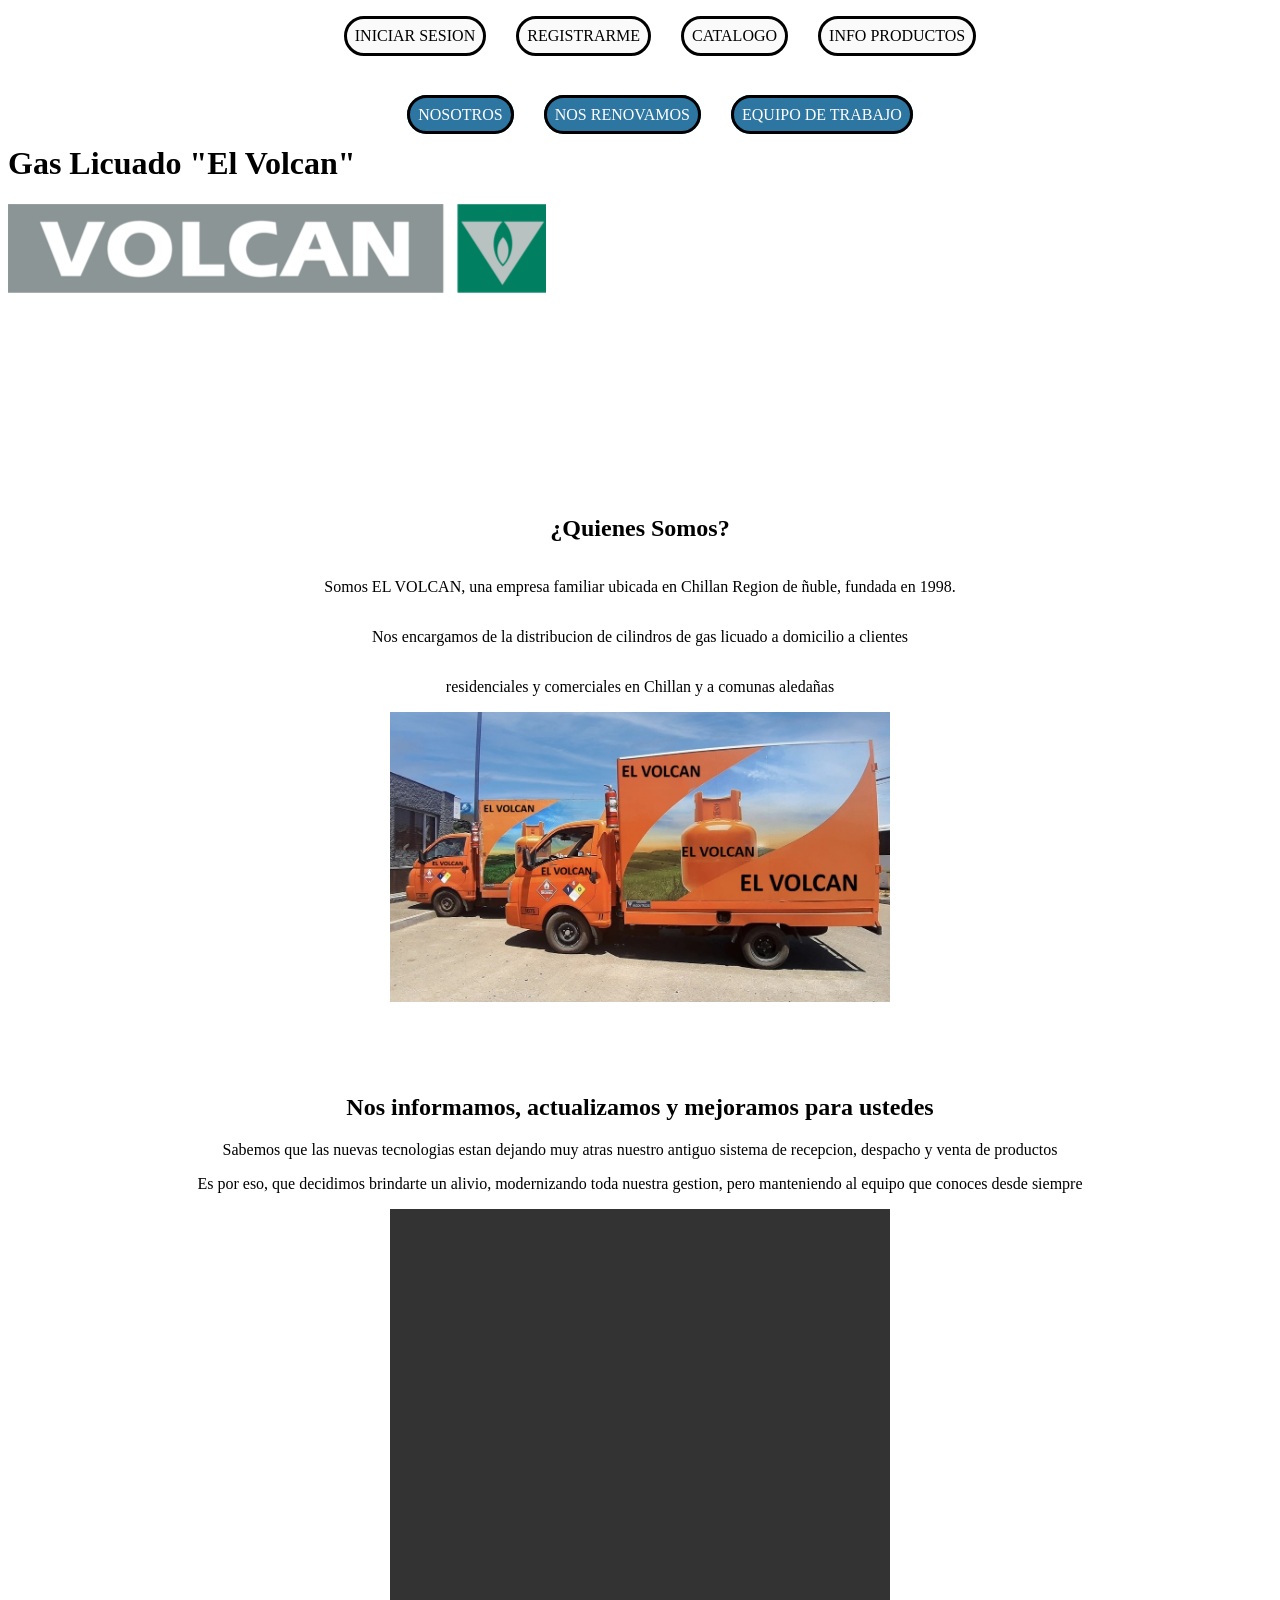
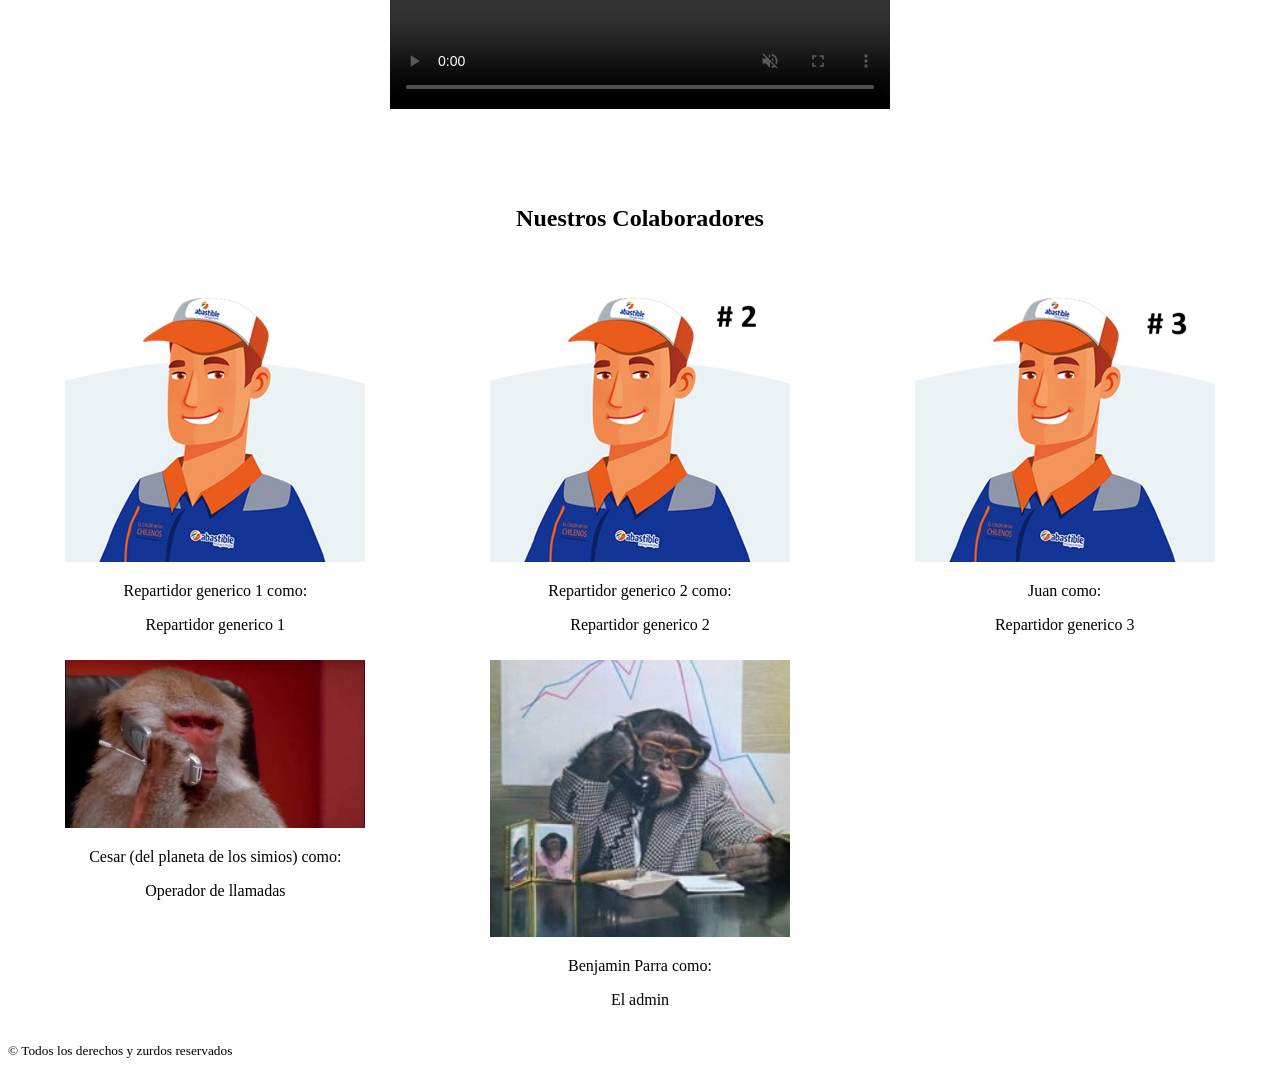
==== index.html @ 8bd15a63 "registro/login" ====
<!DOCTYPE html>
<html lang="en">
<head>
    <meta charset="UTF-8">
    <meta name="viewport" content="width=device-width, initial-scale=1.0">
    <title>index</title>
    <link rel="stylesheet" href="css/style.css">
</head>
<body>
    <nav id="vinculos">
		<ul>
            <a href="login.html">INICIAR SESION</a>
            <a href="registro.html">REGISTRARME</a>
            <a href="productos.html">CATALOGO</a>
            <a href="producto.html">INFO PRODUCTOS</a>
		</ul>
	</nav>

    <br>

    <nav id="menu-principal">
		<ul>
			<li><a href="#presentacion">NOSOTROS</a></li>
            <li><a href="#mejoras">NOS RENOVAMOS</a></li>
            <li><a href="#equipo">EQUIPO DE TRABAJO</a></li>
		</ul>
	</nav> 

    <header id="encabezado">
        <h1>Gas Licuado "El Volcan"</h1> <img src="img/logo.png">
        <br><br><br><br><br><br><br><br><br><br><br><br>
    </header>

    <main id="contenido">
        <section id="presentacion">
            <h2>¿Quienes Somos?</h2>
            <p>Somos EL VOLCAN, una empresa familiar ubicada en Chillan Region de ñuble, fundada en 1998.</p>
            <p>Nos encargamos de la distribucion  de cilindros de gas licuado a domicilio a clientes</p>
            <p>residenciales y comerciales en Chillan y a comunas aledañas</p>
            <img src="img/camiones.jpg">
        </section>

        <br><br><br><br>

        <section id="mejoras">
            <h2>Nos informamos, actualizamos y mejoramos para ustedes</h2>
            <p>Sabemos que las nuevas tecnologias estan dejando muy atras nuestro antiguo sistema de recepcion, despacho y venta de productos</p>
            <p>Es por eso, que decidimos brindarte un alivio, modernizando toda nuestra gestion, pero manteniendo al equipo que conoces desde siempre</p>
            <div>
            <video src="img/video.mp4" controls muted autoplay loop></video>
            </div>
        </section>

        

        <br><br><br><br>

        <section id="equipo">
            <h2>Nuestros Colaboradores</h2>

            <div>
            <img src="img/repartidor1.jpg"><p>Repartidor generico 1 como:</p>
            <p>Repartidor generico 1</p>
            </div>

            <div>
            <img src="img/repartidor2.jpg"><p>Repartidor generico 2 como:</p>
            <p>Repartidor generico 2</p>
            </div>

            <div>
            <img src="img/juan.jpg"><p>Juan como:</p>
            <p>Repartidor generico 3</p>
            </div>
            
            <div>
            <img src="img/mono.jpg"><p>Cesar (del planeta de los simios) como: </p>
            <p>Operador de llamadas</p>
            </div>

            <div>
            <img src="img/administrador.jpg"><p>Benjamin Parra como: </p>
            <p>El admin</p>
            </div>

        </section>
    </main>
    <footer id="pie">
			<p><small>&copy; Todos los derechos y zurdos reservados</small></p>
		</footer>
</body>
</html>
---- css/style.css ----
¿/*===============
      INDEX
===============*/

#encabezado{
    display: flex;
    flex-direction: column;
    align-items: center;
}

#presentacion{
    display: flex;
    justify-content: center;
    flex-direction: column;
    align-items: center;
    text-align: center;
    width: 800px;
    margin: auto;
}

#presentacion img{
    width: 500px;
}

#menu-principal ul{
    list-style: none;
    display: flex;
    gap: 30px;
    justify-content: center;
}

#vinculos ul{
    list-style: none;
    display: flex;
    gap: 30px;
    justify-content: center;
}

#menu-principal ul li a{
    text-decoration:none;
    color: white;
    background-color: rgb(45, 118, 161);
    padding: 8px;
    border-radius: 20px;
    border: 3px solid rgb(0, 0, 0);
}

#vinculos ul a{
    text-decoration:none;
    color: black;
    background-color: rgb(250, 250, 250);
    padding: 8px;
    border-radius: 20px;
    border: 3px solid rgb(0, 0, 0);
}

#mejoras{
    text-align: center;
}

#mejoras video{
    height: 500px;
    width: 500px;
}

#equipo{
    display: grid;
    grid-template-columns: repeat(3,1fr);
    gap: 10px;
    justify-items: center;
    text-align: center;
}

#equipo h2 {
    grid-column: 1 / -1;
    text-align: center;
}

#equipo img{
    width: 300px;
}

/*===============
      INDEX
===============*/

/*==========================================================================================================

/*===============
      LOGIN
===============*/

#contacto{
    display: flex;
    justify-content: center;
    text-align: center;
    width: 650px;
    margin: 15vh auto;
}

#contacto fieldset{
    border: 3px solid rgb(0, 0, 0);
    border-radius: 20px;
    padding: 30px;
    width: 100%;
}

#contacto label{
    font-size: 18px;
}

#contacto input{
    padding: 12px;
    width: 250px;
    border-radius: 20px;
    border: 3px solid rgb(0, 0, 0);
}

#contacto button{
    text-decoration: none;
    color: white;
    background-color: rgb(45, 118, 161);
    padding: 12px 25px;
    border-radius: 20px;
    border: 3px solid rgb(0, 0, 0);
}

/*===============
      LOGIN
===============*/
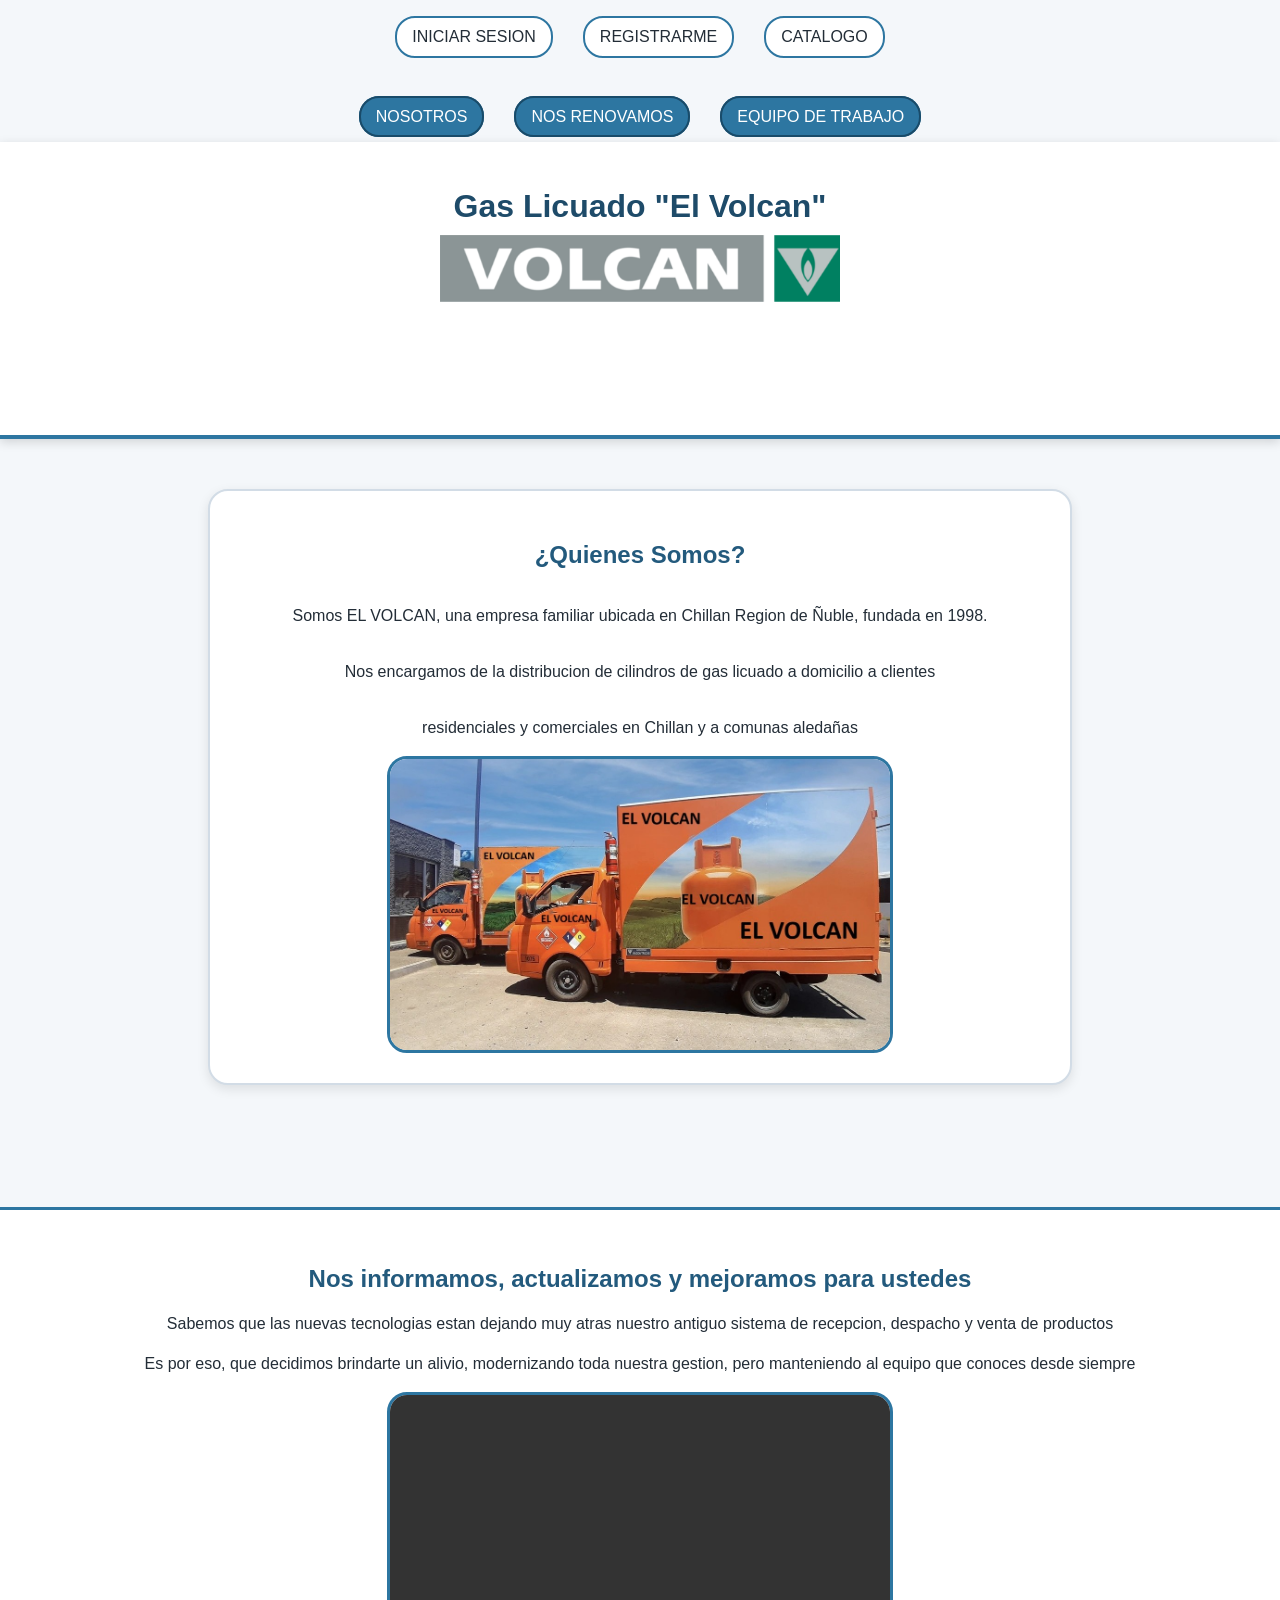
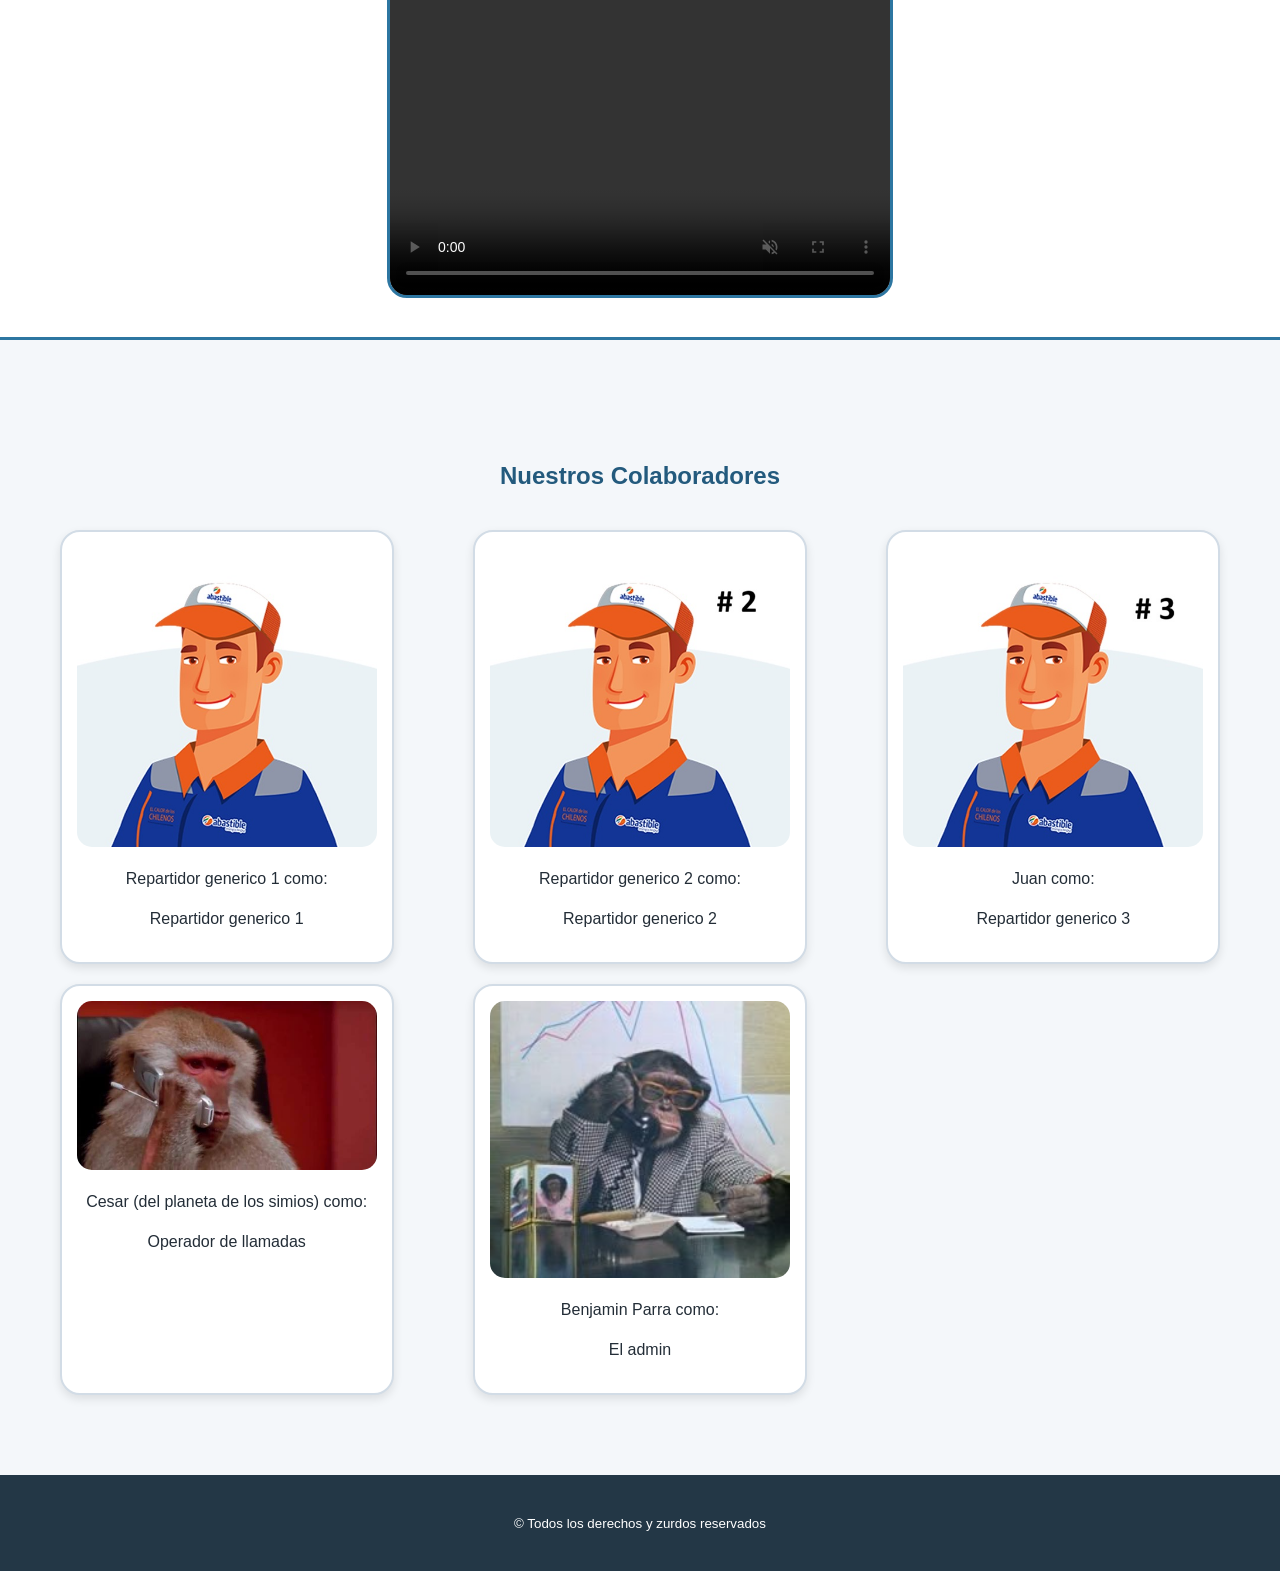
==== commit 4eb486af: "Reemplazo por proyecto Evaluacion 1" ====
--- a/index.html
+++ b/index.html
@@ -12,7 +12,6 @@
             <a href="login.html">INICIAR SESION</a>
             <a href="registro.html">REGISTRARME</a>
             <a href="productos.html">CATALOGO</a>
-            <a href="producto.html">INFO PRODUCTOS</a>
 		</ul>
 	</nav>
 
@@ -28,13 +27,13 @@
 
     <header id="encabezado">
         <h1>Gas Licuado "El Volcan"</h1> <img src="img/logo.png">
-        <br><br><br><br><br><br><br><br><br><br><br><br>
+        <br><br><br><br><br><br>
     </header>
 
     <main id="contenido">
         <section id="presentacion">
             <h2>¿Quienes Somos?</h2>
-            <p>Somos EL VOLCAN, una empresa familiar ubicada en Chillan Region de ñuble, fundada en 1998.</p>
+            <p>Somos EL VOLCAN, una empresa familiar ubicada en Chillan Region de Ñuble, fundada en 1998.</p>
             <p>Nos encargamos de la distribucion  de cilindros de gas licuado a domicilio a clientes</p>
             <p>residenciales y comerciales en Chillan y a comunas aledañas</p>
             <img src="img/camiones.jpg">
@@ -87,6 +86,6 @@
     </main>
     <footer id="pie">
 			<p><small>&copy; Todos los derechos y zurdos reservados</small></p>
-		</footer>
+	</footer>
 </body>
 </html>
--- a/css/style.css
+++ b/css/style.css
@@ -1,11 +1,51 @@
-¿/*===============
-      INDEX
-===============*/
+/*================================================
+                    GENERAL
+================================================*/
+
+body{
+    margin: 0;
+    font-family: "Trebuchet MS", Arial, sans-serif;
+    background-color: rgb(244, 247, 250);
+    color: rgb(35, 45, 55);
+}
+
+h1{
+    color: rgb(30, 75, 105);
+}
+
+h2{
+    color: rgb(35, 90, 125);
+}
+
+h3{
+    color: rgb(45, 70, 85);
+}
+
+p{
+    line-height: 1.5;
+}
+
+
+/*================================================
+                    INDEX
+================================================*/
 
 #encabezado{
     display: flex;
     flex-direction: column;
     align-items: center;
+    background-color: white;
+    padding: 25px;
+    border-bottom: 4px solid rgb(45, 118, 161);
+    box-shadow: 0px 3px 10px rgba(0,0,0,0.15);
+}
+
+#encabezado h1{
+    margin-bottom: 10px;
+}
+
+#encabezado img{
+    width: 400px;
 }
 
 #presentacion{
@@ -15,11 +55,18 @@
     align-items: center;
     text-align: center;
     width: 800px;
-    margin: auto;
+    margin: 50px auto;
+    background-color: white;
+    padding: 30px;
+    border-radius: 20px;
+    border: 2px solid rgb(210, 220, 230);
+    box-shadow: 0px 4px 12px rgba(0,0,0,0.10);
 }
 
 #presentacion img{
     width: 500px;
+    border-radius: 20px;
+    border: 3px solid rgb(45, 118, 161);
 }
 
 #menu-principal ul{
@@ -27,6 +74,7 @@
     display: flex;
     gap: 30px;
     justify-content: center;
+    padding: 0;
 }
 
 #vinculos ul{
@@ -34,61 +82,79 @@
     display: flex;
     gap: 30px;
     justify-content: center;
+    padding: 0;
 }
 
 #menu-principal ul li a{
-    text-decoration:none;
-    color: white;
-    background-color: rgb(45, 118, 161);
-    padding: 8px;
-    border-radius: 20px;
-    border: 3px solid rgb(0, 0, 0);
+    text-decoration: none;
+    color: white;
+    background-color: rgb(45, 118, 161);
+    padding: 10px 15px;
+    border-radius: 20px;
+    border: 2px solid rgb(25, 75, 105);
 }
 
 #vinculos ul a{
-    text-decoration:none;
-    color: black;
-    background-color: rgb(250, 250, 250);
-    padding: 8px;
-    border-radius: 20px;
-    border: 3px solid rgb(0, 0, 0);
+    text-decoration: none;
+    color: rgb(35, 45, 55);
+    background-color: white;
+    padding: 10px 15px;
+    border-radius: 20px;
+    border: 2px solid rgb(45, 118, 161);
+}
+
+#menu-principal ul li a:hover,
+#vinculos ul a:hover{
+    background-color: rgb(45, 118, 161);
+    color: white;
 }
 
 #mejoras{
     text-align: center;
+    background-color: white;
+    padding: 35px;
+    border-top: 3px solid rgb(45, 118, 161);
+    border-bottom: 3px solid rgb(45, 118, 161);
 }
 
 #mejoras video{
     height: 500px;
     width: 500px;
+    border-radius: 20px;
+    border: 3px solid rgb(45, 118, 161);
 }
 
 #equipo{
     display: grid;
     grid-template-columns: repeat(3,1fr);
-    gap: 10px;
+    gap: 20px;
     justify-items: center;
     text-align: center;
-}
-
-#equipo h2 {
+    padding: 30px;
+}
+
+#equipo h2{
     grid-column: 1 / -1;
     text-align: center;
+}
+
+#equipo div{
+    background-color: white;
+    padding: 15px;
+    border: 2px solid rgb(210, 220, 230);
+    border-radius: 20px;
+    box-shadow: 0px 4px 10px rgba(0,0,0,0.10);
 }
 
 #equipo img{
     width: 300px;
-}
-
-/*===============
-      INDEX
-===============*/
-
-/*==========================================================================================================
-
-/*===============
-      LOGIN
-===============*/
+    border-radius: 15px;
+}
+
+
+/*================================================
+                    LOGIN
+================================================*/
 
 #contacto{
     display: flex;
@@ -99,10 +165,18 @@
 }
 
 #contacto fieldset{
-    border: 3px solid rgb(0, 0, 0);
+    border: 3px solid rgb(45, 118, 161);
     border-radius: 20px;
     padding: 30px;
     width: 100%;
+    background-color: white;
+    box-shadow: 0px 5px 15px rgba(0,0,0,0.15);
+}
+
+#contacto legend{
+    font-size: 25px;
+    font-weight: bold;
+    color: rgb(35, 90, 125);
 }
 
 #contacto label{
@@ -113,18 +187,166 @@
     padding: 12px;
     width: 250px;
     border-radius: 20px;
-    border: 3px solid rgb(0, 0, 0);
+    border: 2px solid rgb(160, 175, 185);
+}
+
+#contacto input:focus{
+    outline: none;
+    border: 2px solid rgb(45, 118, 161);
 }
 
 #contacto button{
+    color: white;
+    background-color: rgb(45, 118, 161);
+    padding: 12px 25px;
+    border-radius: 20px;
+    border: 2px solid rgb(25, 75, 105);
+    cursor: pointer;
+    font-weight: bold;
+}
+
+#contacto button:hover{
+    background-color: rgb(25, 75, 105);
+}
+
+
+/*================================================
+                  PRODUCTOS
+================================================*/
+
+#galerias{
+    display: grid;
+    grid-template-columns: repeat(3,1fr);
+    gap: 25px;
+    justify-items: center;
+    text-align: center;
+}
+
+#galerias img{
+    width: 250px;
+    border: 2px solid rgb(35, 45, 55);
+    border-radius: 20px;
+}
+
+#galerias a{
     text-decoration: none;
-    color: white;
-    background-color: rgb(45, 118, 161);
-    padding: 12px 25px;
-    border-radius: 20px;
-    border: 3px solid rgb(0, 0, 0);
-}
-
-/*===============
-      LOGIN
-===============*/+    color: rgb(35, 45, 55);
+    background-color: white;
+    padding: 10px;
+    border-radius: 20px;
+    border: 3px solid rgb(45, 118, 161);
+    box-shadow: 0px 5px 12px rgba(0,0,0,0.15);
+}
+
+#galerias a:hover{
+    transform: translateY(-5px);
+    box-shadow: 0px 8px 16px rgba(0,0,0,0.20);
+}
+
+
+/*================================================
+                    PRODUCTO
+================================================*/
+
+#encabezado #logo-marca{
+    width: 400px;
+    height: 150px;
+    object-fit: contain;
+    border-radius: 15px;
+    margin-top: 10px;
+}
+
+#productos-gas,
+#productos-extra{
+    text-align: center;
+    margin: 50px auto;
+    width: 90%;
+}
+
+#productos-gas h2,
+#productos-extra h2{
+    background-color: rgb(45, 118, 161);
+    color: white;
+    padding: 12px;
+    border-radius: 15px;
+}
+
+#catalogo-gas,
+#catalogo-extra{
+    display: grid;
+    grid-template-columns: repeat(4,1fr);
+    gap: 20px;
+    justify-items: center;
+}
+
+#catalogo-extra{
+    grid-template-columns: repeat(2,1fr);
+}
+
+.producto{
+    text-align: center;
+    border: 3px solid rgb(45, 118, 161);
+    border-radius: 20px;
+    padding: 15px;
+    background-color: white;
+    box-shadow: 0px 5px 12px rgba(0,0,0,0.12);
+}
+
+.producto img{
+    width: 200px;
+    border-radius: 15px;
+}
+
+.producto h3{
+    color: rgb(35, 90, 125);
+}
+
+.producto input{
+    accent-color: rgb(45, 118, 161);
+}
+
+.producto label{
+    font-weight: bold;
+}
+
+#compra{
+    text-align: center;
+    margin: 50px;
+    padding: 25px;
+    background-color: white;
+    border: 3px solid rgb(45, 118, 161);
+    border-radius: 20px;
+    box-shadow: 0px 5px 12px rgba(0,0,0,0.15);
+}
+
+#compra h2{
+    font-size: 28px;
+}
+
+#comprar{
+    color: white;
+    background-color: rgb(45, 118, 161);
+    padding: 12px 30px;
+    border-radius: 20px;
+    border: 2px solid rgb(25, 75, 105);
+    cursor: pointer;
+    font-size: 16px;
+    font-weight: bold;
+}
+
+#comprar:hover{
+    background-color: rgb(25, 75, 105);
+}
+
+
+/*================================================
+                    FOOTER
+================================================*/
+
+#pie{
+    text-align: center;
+    background-color: rgb(35, 55, 70);
+    color: white;
+    padding: 20px;
+    margin-top: 50px;
+}
